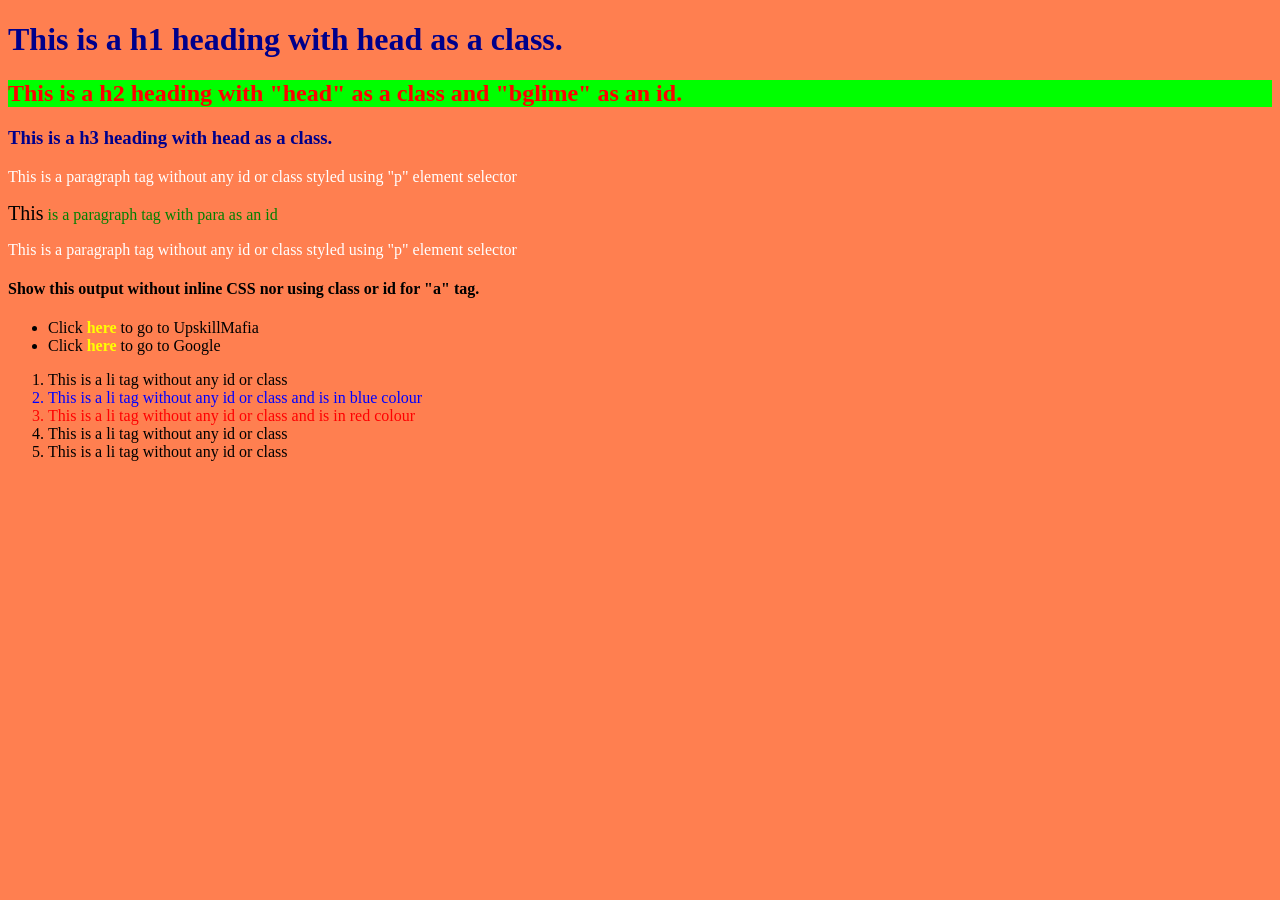
==== TASK5/index.html @ 9c6b77f9 "Add files via upload" ====
<!DOCTYPE html>
<html lang="en">
<head>
    <meta charset="UTF-8">
    <title>Task</title>
    <link rel="stylesheet" href="style.css">
</head>
<body>

    <h1 class="head">This is a h1 heading with head as a class.</h1>

    <h2 class="head" id="bglime">
        This is a h2 heading with "head" as a class and "bglime" as an id.
    </h2>

    <h3 class="head">This is a h3 heading with head as a class.</h3>

    <p>This is a paragraph tag without any id or class styled using "p" element selector</p>

    <p id="para">
        <span class="first-word">This</span> is a paragraph tag with para as an id
    </p>

    <p>This is a paragraph tag without any id or class styled using "p" element selector</p>

    <h4>Show this output without inline CSS nor using class or id for "a" tag.</h4>

    <ul>
        <li>Click <a href="#">here</a> to go to UpskillMafia</li>
        <li>Click <a href="#">here</a> to go to Google</li>
    </ul>

    <ol>
        <li>This is a li tag without any id or class</li>
        <li>This is a li tag without any id or class and is in blue colour</li>
        <li>This is a li tag without any id or class and is in red colour</li>
        <li>This is a li tag without any id or class</li>
        <li>This is a li tag without any id or class</li>
    </ol>

</body>
</html>
---- TASK5/style.css ----
body {
    background-color: coral;
}

.head {
    color: darkblue;
}

#bglime {
    background-color: lime;
}

h2.head {
    color: red;
}

p {
    color: white;
}

#para {
    color: green;
}

.first-word {
    color: black;
    font-size: 20px;
}

a {
    color: yellow;
    text-decoration: none;
    font-weight: bold;
}

ol li:nth-child(2) {
    color: blue;
}

ol li:nth-child(3) {
    color: red;
}
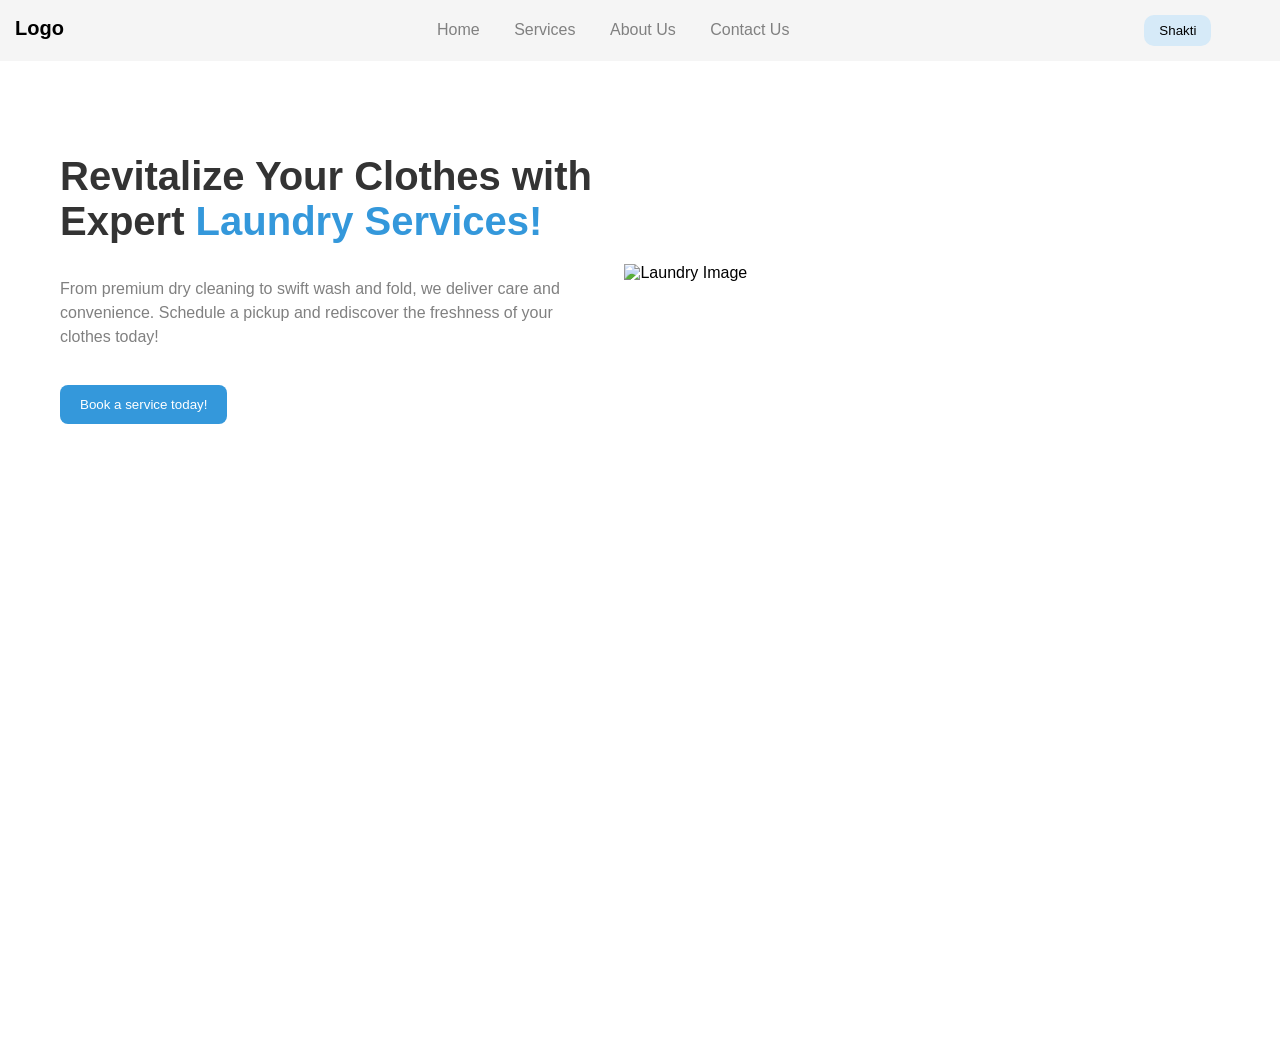
==== commit 6fd2d314: "Add files via upload" ====
--- a/TASK5/index.html
+++ b/TASK5/index.html
@@ -1,42 +1,51 @@
 <!DOCTYPE html>
-<html lang="en">
+<html>
 <head>
-    <meta charset="UTF-8">
-    <title>Task</title>
+    <title>Laundry Task</title>
     <link rel="stylesheet" href="style.css">
+    <link rel="icon" href="./images/favicon.ico" type="image/x-icon">
 </head>
+
 <body>
 
-    <h1 class="head">This is a h1 heading with head as a class.</h1>
+<nav>
+    <div class="logo">Logo</div>
 
-    <h2 class="head" id="bglime">
-        This is a h2 heading with "head" as a class and "bglime" as an id.
-    </h2>
+    <div class="menu">
+        <a href="#">Home</a>
+        <a href="#">Services</a>
+        <a href="#">About Us</a>
+        <a href="#">Contact Us</a>
+    </div>
 
-    <h3 class="head">This is a h3 heading with head as a class.</h3>
+    <div class="user">
+        <button>Shakti</button>
+    </div>
+</nav>
 
-    <p>This is a paragraph tag without any id or class styled using "p" element selector</p>
 
-    <p id="para">
-        <span class="first-word">This</span> is a paragraph tag with para as an id
-    </p>
+<section class="hero">
 
-    <p>This is a paragraph tag without any id or class styled using "p" element selector</p>
+    <div class="left">
+        <h1>
+            Revitalize Your Clothes with Expert 
+            <span>Laundry Services!</span>
+        </h1>
 
-    <h4>Show this output without inline CSS nor using class or id for "a" tag.</h4>
+        <p>
+            From premium dry cleaning to swift wash and fold, we deliver care 
+            and convenience. Schedule a pickup and rediscover the freshness 
+            of your clothes today!
+        </p>
 
-    <ul>
-        <li>Click <a href="#">here</a> to go to UpskillMafia</li>
-        <li>Click <a href="#">here</a> to go to Google</li>
-    </ul>
+        <button>Book a service today!</button>
+    </div>
 
-    <ol>
-        <li>This is a li tag without any id or class</li>
-        <li>This is a li tag without any id or class and is in blue colour</li>
-        <li>This is a li tag without any id or class and is in red colour</li>
-        <li>This is a li tag without any id or class</li>
-        <li>This is a li tag without any id or class</li>
-    </ol>
+    <div class="right">
+        <img src="https://encrypted-tbn0.gstatic.com/images?q=tbn:ANd9GcQOAnRpE3UktfQ1_MNpiDFT-Q7izkTeuRzmXg&s" alt="Laundry Image">
+    </div>
+
+</section>
 
 </body>
 </html>
--- a/TASK5/style.css
+++ b/TASK5/style.css
@@ -1,42 +1,90 @@
 body {
-    background-color: coral;
+    margin: 0;
+    font-family: Arial;
 }
 
-.head {
-    color: darkblue;
+nav {
+    background-color: #f5f5f5;
+    padding: 15px;
 }
 
-#bglime {
-    background-color: lime;
-}
-
-h2.head {
-    color: red;
-}
-
-p {
-    color: white;
-}
-
-#para {
-    color: green;
-}
-
-.first-word {
-    color: black;
+.logo {
+    display: inline-block;
+    width: 20%;
     font-size: 20px;
-}
-
-a {
-    color: yellow;
-    text-decoration: none;
     font-weight: bold;
 }
 
-ol li:nth-child(2) {
-    color: blue;
+.menu {
+    display: inline-block;
+    width: 55%;
+    text-align: center;
 }
 
-ol li:nth-child(3) {
-    color: red;
+.menu a {
+    margin: 0 15px;
+    text-decoration: none;
+    color: gray;
+}
+
+.menu a:hover {
+    color: black;
+}
+
+.user {
+    display: inline-block;
+    width: 20%;
+    text-align: right;
+}
+
+.user button {
+    padding: 8px 15px;
+    background-color: #d6eaf8;
+    border: none;
+    border-radius: 10px;
+}
+
+.hero {
+    height: 100vh;
+    padding: 40px;
+}
+
+.left {
+    display: inline-block;
+    width: 45%;
+    vertical-align: middle;
+    padding: 20px;
+}
+
+.left h1 {
+    font-size: 40px;
+    color: #333;
+}
+
+.left span {
+    color: #3498db;
+}
+
+.left p {
+    color: gray;
+    line-height: 1.5;
+}
+
+.left button {
+    margin-top: 20px;
+    padding: 12px 20px;
+    background-color: #3498db;
+    color: white;
+    border: none;
+    border-radius: 8px;
+}
+
+.right {
+    display: inline-block;
+    width: 45%;
+    vertical-align: middle;
+}
+
+.right img {
+    width: 100%;
 }
